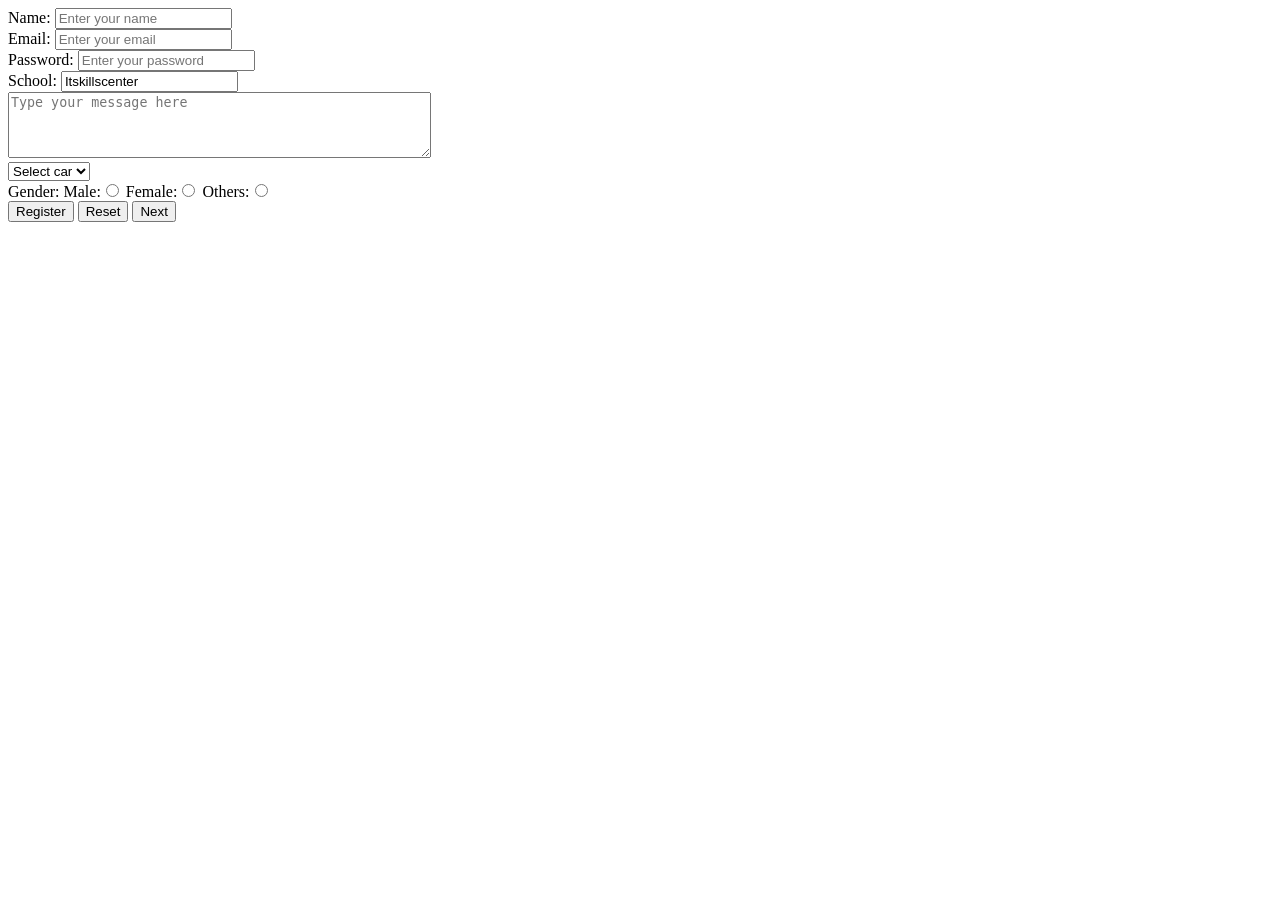
==== Classes/HTML/Form.html @ 73988b79 "initial commit" ====
<!DOCTYPE html>
<html lang="en">
<head>
    <meta charset="UTF-8">
    <meta name="viewport" content="width=device-width, initial-scale=1.0">
    <title>Document</title>
</head>
<body>
    <form>
        <label for="Name">
             Name:
        </label>
        <input type="text" placeholder="Enter your name" name="na" required>

        <br>

        <label for="em">
            Email:
        <input type="email" placeholder="Enter your email" name="em" required>
        </label>

        <br>

        <label for="pa">
            Password:
        <input type="password" placeholder="Enter your password" name="pa" required> 
        </label>

        <br>

         <label for="sch">
            School:
        <input type="text" value="Itskillscenter" readonly required> 
        </label>

        <br>

        <textarea placeholder="Type your message here" rows="4" cols="50" id=""></textarea>

        <br>
           
        <select> 
            <option value="">Select car</option>
            <option value="Kia">Kia</option>
            <option value="Toyota">Toyota</option>
            <option value="Honda">Honda</option>
            <option value="Benz">Benz</option>
            <option value="Tesla">Tesla</option>
            <option value="Ford">Ford</option>
        </select>

        <br>
             <label for="Gender">Gender:</label>
             Male:<input type="radio" name="Gender">
             Female:<input type="radio" name="Gender">
             Others:<input type="radio" name="Gender">
        <br>              

        <input type="submit" value="Register">
        <input type="reset" value="Reset">
        <input type="button" value="Next">
    </form>
</body>
</html>
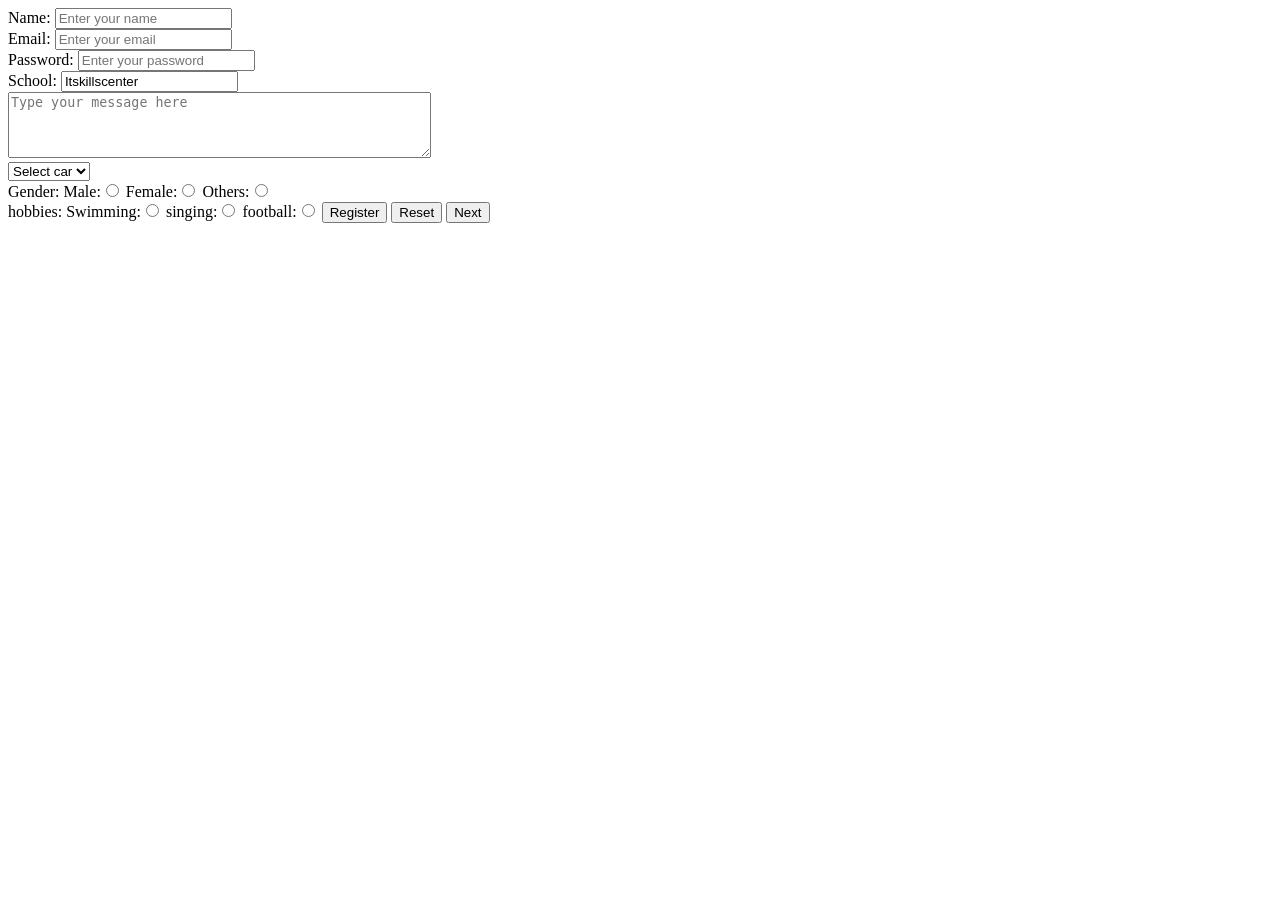
==== commit fd61ffb3: "Initial Commit" ====
--- a/Classes/HTML/Form.html
+++ b/Classes/HTML/Form.html
@@ -54,7 +54,13 @@
              Male:<input type="radio" name="Gender">
              Female:<input type="radio" name="Gender">
              Others:<input type="radio" name="Gender">
+
         <br>              
+          
+        <label for="hobbies"> hobbies:</label>
+        Swimming:<input type="radio">
+        singing:<input type="radio">
+        football:<input type="radio">
 
         <input type="submit" value="Register">
         <input type="reset" value="Reset">
